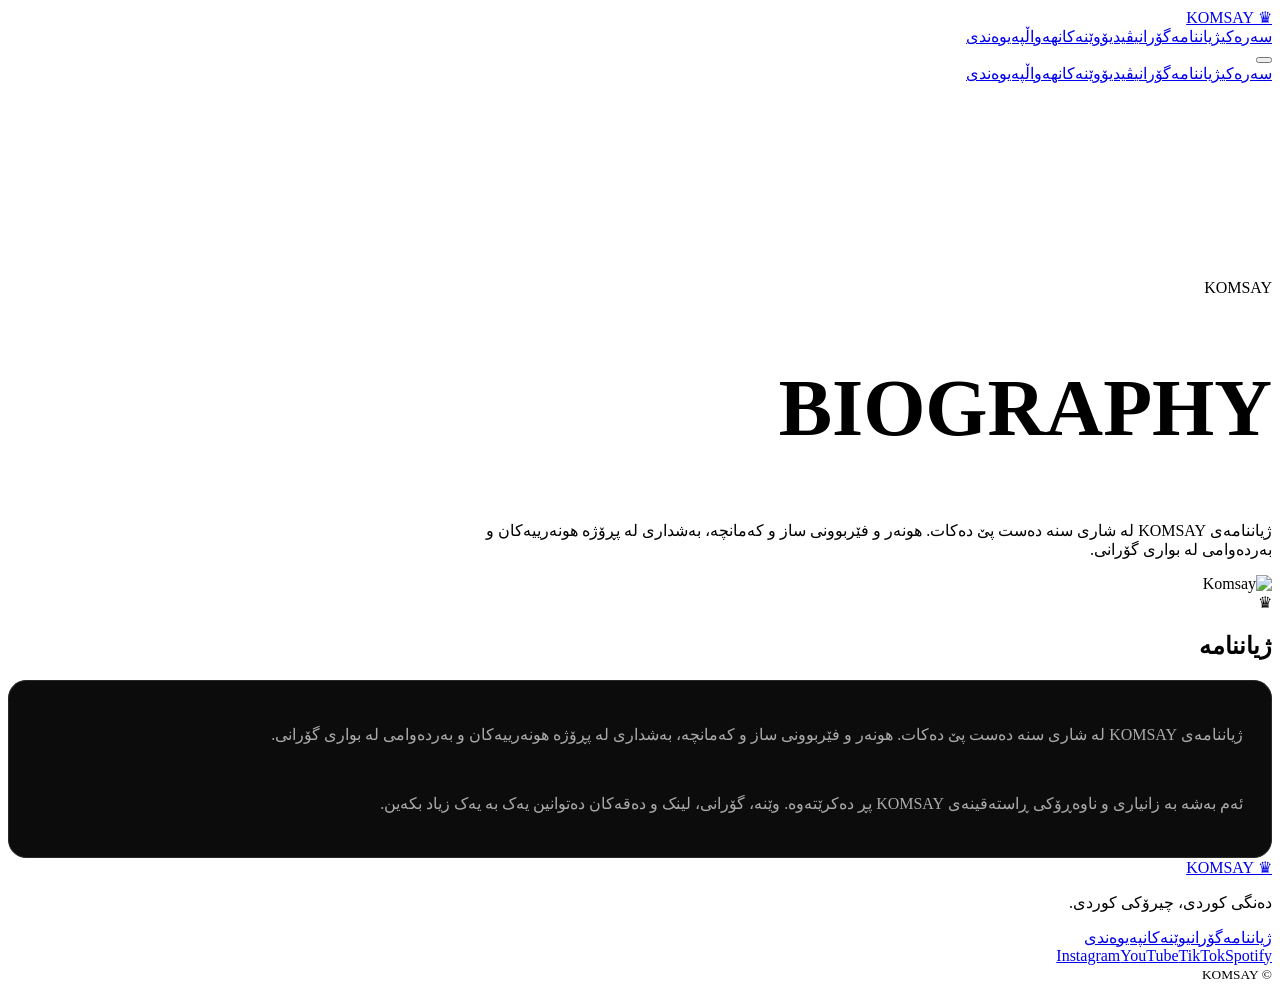
==== biography.html @ 965997c3 "Add files via upload" ====
<!DOCTYPE html>
<html lang="ku" dir="rtl"><head><meta charset="UTF-8"><meta name="viewport" content="width=device-width,initial-scale=1.0"><title>KOMSAY — BIOGRAPHY</title><link rel="stylesheet" href="css/style.css"><link rel="preconnect" href="https://fonts.googleapis.com"><link href="https://fonts.googleapis.com/css2?family=Montserrat:wght@300;400;500;600&family=Noto+Sans+Arabic:wght@300;400;500;600;700&display=swap" rel="stylesheet"></head>
<body><header class="site-header"><a class="brand" href="index.html"><span>♛</span> KOMSAY</a><nav class="desktop-nav"><a href="index.html">سەرەکی</a><a href="biography.html">ژیاننامە</a><a href="music.html">گۆرانی</a><a href="videos.html">ڤیدیۆ</a><a href="gallery.html">وێنەکان</a><a href="news.html">هەواڵ</a><a href="contact.html">پەیوەندی</a></nav><button class="menu-toggle"><span></span><span></span><span></span></button></header><div class="mobile-nav"><a href="index.html">سەرەکی</a><a href="biography.html">ژیاننامە</a><a href="music.html">گۆرانی</a><a href="videos.html">ڤیدیۆ</a><a href="gallery.html">وێنەکان</a><a href="news.html">هەواڵ</a><a href="contact.html">پەیوەندی</a></div>
<main><section class="hero" style="min-height:460px"><div class="hero-content" style="padding-top:180px;width:65%"><p class="eyebrow">KOMSAY</p><h1 style="font-size:clamp(45px,7vw,80px)">BIOGRAPHY</h1><p class="hero-text">ژیاننامەی KOMSAY لە شاری سنە دەست پێ دەکات. هونەر و فێربوونی ساز و کەمانچە، بەشداری لە پڕۆژە هونەرییەکان و بەردەوامی لە بواری گۆرانی.</p></div><div class="hero-image"><img src="assets/images/hero.jpg" alt="Komsay"></div><div class="hero-overlay"></div></section><section class="section"><div class="section-heading"><span>♛</span><h2>ژیاننامە</h2></div><div style="border:1px solid #292929;border-radius:18px;padding:28px;background:#0c0c0c;color:#aaa;text-align:right"><p>ژیاننامەی KOMSAY لە شاری سنە دەست پێ دەکات. هونەر و فێربوونی ساز و کەمانچە، بەشداری لە پڕۆژە هونەرییەکان و بەردەوامی لە بواری گۆرانی.</p><br><p>ئەم بەشە بە زانیاری و ناوەڕۆکی ڕاستەقینەی KOMSAY پڕ دەکرێتەوە. وێنە، گۆرانی، لینک و دەقەکان دەتوانین یەک بە یەک زیاد بکەین.</p></div></section></main>
<footer class="site-footer"><div><a class="brand" href="index.html"><span>♛</span> KOMSAY</a><p>دەنگی کوردی، چیرۆکی کوردی.</p></div><div class="footer-links"><a href="biography.html">ژیاننامە</a><a href="music.html">گۆرانی</a><a href="gallery.html">وێنەکان</a><a href="contact.html">پەیوەندی</a></div><div class="socials"><a href="https://www.instagram.com/komsay/" target="_blank">Instagram</a><a href="https://youtube.com/@komsay" target="_blank">YouTube</a><a href="https://www.tiktok.com/@komsay" target="_blank">TikTok</a><a href="https://open.spotify.com/artist/3O0UtR9dUyXLRTIFbYdmgs" target="_blank">Spotify</a></div><small>© <span id="year"></span> KOMSAY</small></footer><script src="js/script.js"></script></body></html>
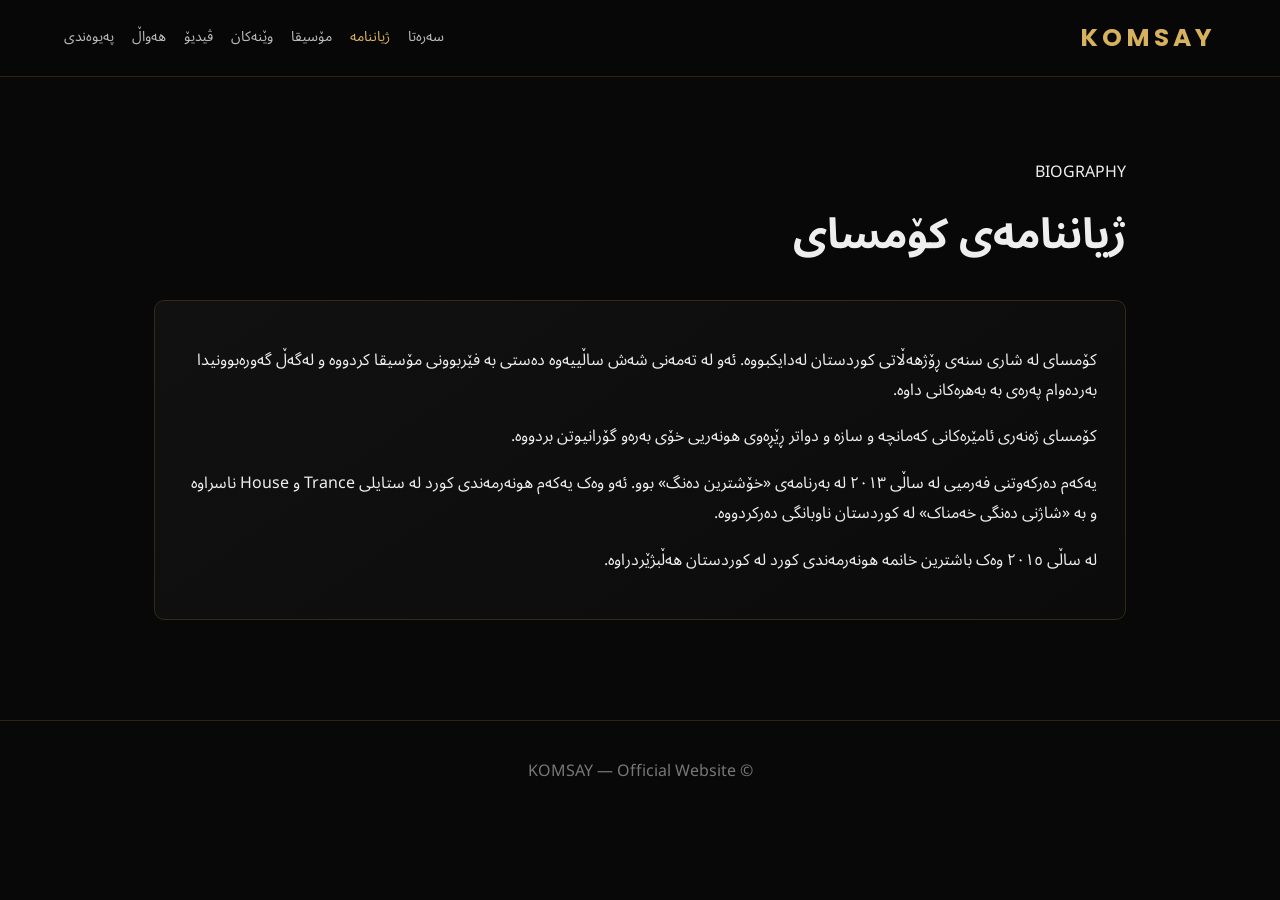
==== commit cff29ede: "Add files via upload" ====
--- a/biography.html
+++ b/biography.html
@@ -1,5 +1 @@
-<!DOCTYPE html>
-<html lang="ku" dir="rtl"><head><meta charset="UTF-8"><meta name="viewport" content="width=device-width,initial-scale=1.0"><title>KOMSAY — BIOGRAPHY</title><link rel="stylesheet" href="css/style.css"><link rel="preconnect" href="https://fonts.googleapis.com"><link href="https://fonts.googleapis.com/css2?family=Montserrat:wght@300;400;500;600&family=Noto+Sans+Arabic:wght@300;400;500;600;700&display=swap" rel="stylesheet"></head>
-<body><header class="site-header"><a class="brand" href="index.html"><span>♛</span> KOMSAY</a><nav class="desktop-nav"><a href="index.html">سەرەکی</a><a href="biography.html">ژیاننامە</a><a href="music.html">گۆرانی</a><a href="videos.html">ڤیدیۆ</a><a href="gallery.html">وێنەکان</a><a href="news.html">هەواڵ</a><a href="contact.html">پەیوەندی</a></nav><button class="menu-toggle"><span></span><span></span><span></span></button></header><div class="mobile-nav"><a href="index.html">سەرەکی</a><a href="biography.html">ژیاننامە</a><a href="music.html">گۆرانی</a><a href="videos.html">ڤیدیۆ</a><a href="gallery.html">وێنەکان</a><a href="news.html">هەواڵ</a><a href="contact.html">پەیوەندی</a></div>
-<main><section class="hero" style="min-height:460px"><div class="hero-content" style="padding-top:180px;width:65%"><p class="eyebrow">KOMSAY</p><h1 style="font-size:clamp(45px,7vw,80px)">BIOGRAPHY</h1><p class="hero-text">ژیاننامەی KOMSAY لە شاری سنە دەست پێ دەکات. هونەر و فێربوونی ساز و کەمانچە، بەشداری لە پڕۆژە هونەرییەکان و بەردەوامی لە بواری گۆرانی.</p></div><div class="hero-image"><img src="assets/images/hero.jpg" alt="Komsay"></div><div class="hero-overlay"></div></section><section class="section"><div class="section-heading"><span>♛</span><h2>ژیاننامە</h2></div><div style="border:1px solid #292929;border-radius:18px;padding:28px;background:#0c0c0c;color:#aaa;text-align:right"><p>ژیاننامەی KOMSAY لە شاری سنە دەست پێ دەکات. هونەر و فێربوونی ساز و کەمانچە، بەشداری لە پڕۆژە هونەرییەکان و بەردەوامی لە بواری گۆرانی.</p><br><p>ئەم بەشە بە زانیاری و ناوەڕۆکی ڕاستەقینەی KOMSAY پڕ دەکرێتەوە. وێنە، گۆرانی، لینک و دەقەکان دەتوانین یەک بە یەک زیاد بکەین.</p></div></section></main>
-<footer class="site-footer"><div><a class="brand" href="index.html"><span>♛</span> KOMSAY</a><p>دەنگی کوردی، چیرۆکی کوردی.</p></div><div class="footer-links"><a href="biography.html">ژیاننامە</a><a href="music.html">گۆرانی</a><a href="gallery.html">وێنەکان</a><a href="contact.html">پەیوەندی</a></div><div class="socials"><a href="https://www.instagram.com/komsay/" target="_blank">Instagram</a><a href="https://youtube.com/@komsay" target="_blank">YouTube</a><a href="https://www.tiktok.com/@komsay" target="_blank">TikTok</a><a href="https://open.spotify.com/artist/3O0UtR9dUyXLRTIFbYdmgs" target="_blank">Spotify</a></div><small>© <span id="year"></span> KOMSAY</small></footer><script src="js/script.js"></script></body></html>+<!doctype html><html lang="ku" dir="rtl"><head><meta charset="utf-8"><meta name="viewport" content="width=device-width,initial-scale=1"><title>ژیاننامە | KOMSAY</title><link rel="stylesheet" href="style.css"></head><body><header><a class="logo" href="index.html">KOMSAY</a><nav><a href="index.html">سەرەتا</a><a class="active" href="biography.html">ژیاننامە</a><a href="music.html">مۆسیقا</a><a href="gallery.html">وێنەکان</a><a href="videos.html">ڤیدیۆ</a><a href="news.html">هەواڵ</a><a href="contact.html">پەیوەندی</a></nav></header><main class="page"><span class="eyebrow">BIOGRAPHY</span><h1>ژیاننامەی کۆمسای</h1><div class="card"><p>کۆمسای لە شاری سنەی ڕۆژهەڵاتی کوردستان لەدایکبووە. ئەو لە تەمەنی شەش ساڵییەوە دەستی بە فێربوونی مۆسیقا کردووە و لەگەڵ گەورەبوونیدا بەردەوام پەرەی بە بەهرەکانی داوە.</p><p>کۆمسای ژەنەری ئامێرەکانی کەمانچە و سازە و دواتر ڕێڕەوی هونەریی خۆی بەرەو گۆرانیوتن بردووە.</p><p>یەکەم دەرکەوتنی فەرمیی لە ساڵی ٢٠١٣ لە بەرنامەی «خۆشترین دەنگ» بوو. ئەو وەک یەکەم هونەرمەندی کورد لە ستایلی Trance و House ناسراوە و بە «شاژنی دەنگی خەمناک» لە کوردستان ناوبانگی دەرکردووە.</p><p>لە ساڵی ٢٠١٥ وەک باشترین خانمە هونەرمەندی کورد لە کوردستان هەڵبژێردراوە.</p></div></main><footer>© KOMSAY — Official Website</footer></body></html>
--- a/style.css
+++ b/style.css
@@ -0,0 +1 @@
+@import url('https://fonts.googleapis.com/css2?family=Noto+Sans+Arabic:wght@400;600;700&family=Poppins:wght@300;500;700&display=swap');*{box-sizing:border-box}body{margin:0;background:#080808;color:#eee;font-family:'Noto Sans Arabic',sans-serif;line-height:1.9}header{position:sticky;top:0;z-index:10;background:rgba(8,8,8,.9);backdrop-filter:blur(14px);border-bottom:1px solid #2b2413;padding:14px 5%;display:flex;justify-content:space-between;align-items:center;gap:20px}.logo{font-family:Poppins,sans-serif;color:#d6b15e;font-size:25px;font-weight:700;letter-spacing:4px;text-decoration:none}nav{display:flex;gap:18px;flex-wrap:wrap;justify-content:center}nav a{color:#bbb;text-decoration:none;font-size:14px}nav a:hover,nav .active{color:#d6b15e}.hero{min-height:78vh;display:flex;align-items:center;padding:8%;background:radial-gradient(circle at 25% 45%,#302611 0,#080808 45%,#050505 100%)}.hero h1{font:700 clamp(60px,13vw,150px) Poppins;color:#d6b15e;letter-spacing:10px;margin:5px 0}.hero p{font-size:24px}.buttons{display:flex;gap:12px;flex-wrap:wrap}.btn{display:inline-block;padding:10px 20px;border:1px solid #d6b15e;color:#080808;background:#d6b15e;text-decoration:none;border-radius:3px;font-weight:700}.btn.ghost{background:transparent;color:#d6b15e}.intro,.page{max-width:1100px;margin:auto;padding:80px 5%}.intro h2,.page h1{font-size:42px;margin:8px 0 25px}.card{border:1px solid #332a17;background:linear-gradient(145deg,#111,#0b0b0b);padding:28px;border-radius:10px;margin:20px 0}.grid{display:grid;grid-template-columns:repeat(2,1fr);gap:20px}.songs{display:grid;grid-template-columns:repeat(2,1fr);gap:12px;margin:20px 0 35px}.songs div,.social a{border:1px solid #332a17;padding:14px;color:#eee;text-decoration:none;border-radius:8px}.songs small{color:#d6b15e;margin-right:10px}.gallery{display:grid;grid-template-columns:repeat(2,1fr);gap:15px}.photo{min-height:220px;border:1px solid #332a17;border-radius:10px;display:grid;place-items:center;color:#d6b15e;background:radial-gradient(circle,#211b0e,#0b0b0b)}.social{display:grid;grid-template-columns:repeat(2,1fr);gap:12px}.social a:hover{border-color:#d6b15e;color:#d6b15e}.email{margin-top:30px;color:#d6b15e}.hint{color:#999}footer{text-align:center;padding:35px;border-top:1px solid #2b2413;color:#777}@media(max-width:700px){header{display:block;text-align:center}.logo{display:block;margin-bottom:10px}nav{gap:10px}.hero{min-height:70vh;padding:10% 7%}.hero h1{font-size:62px;letter-spacing:5px}.grid,.songs,.gallery,.social{grid-template-columns:1fr}.page,.intro{padding:55px 6%}.page h1{font-size:34px}}
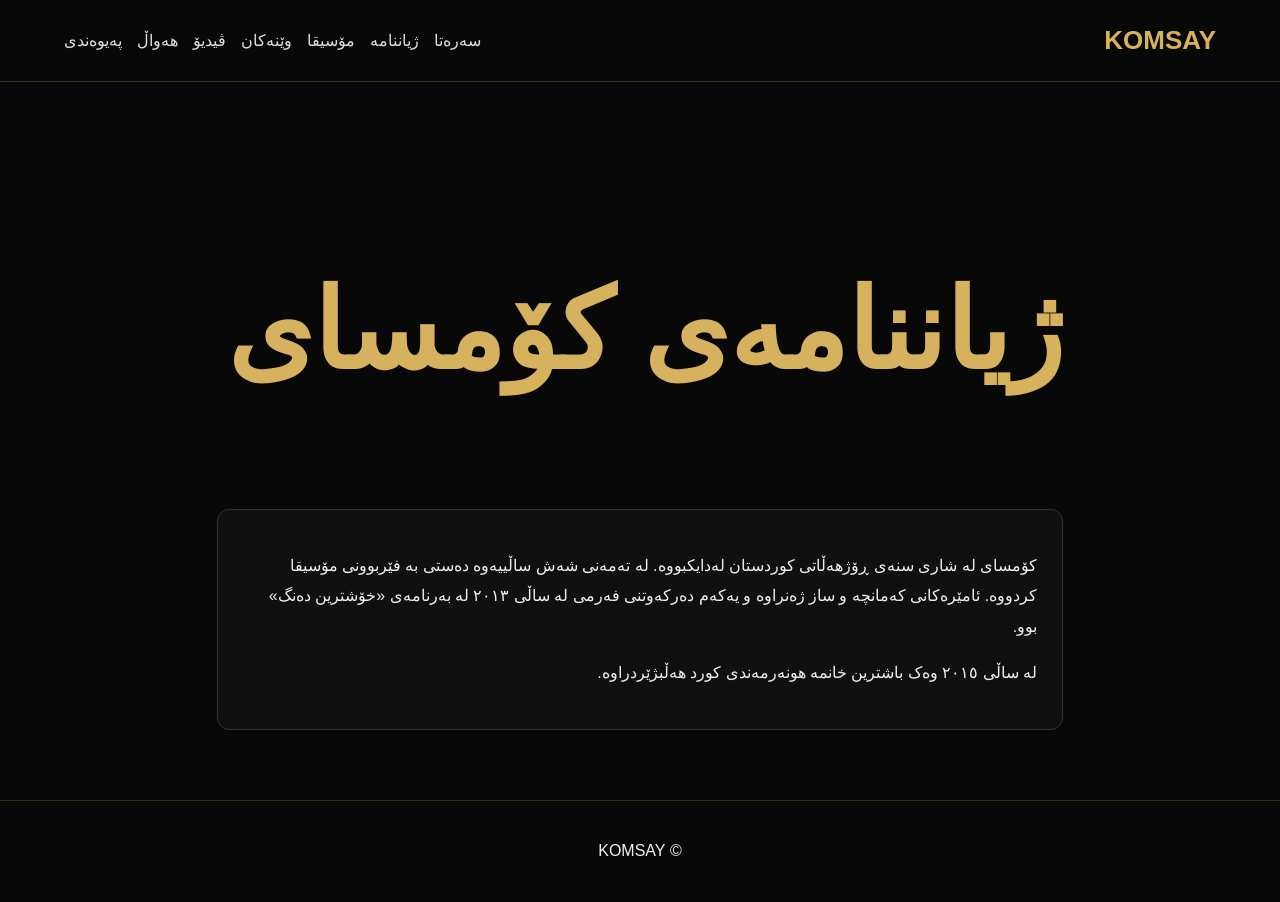
==== commit 5063d4e2: "Add files via upload" ====
--- a/biography.html
+++ b/biography.html
@@ -1 +1 @@
-<!doctype html><html lang="ku" dir="rtl"><head><meta charset="utf-8"><meta name="viewport" content="width=device-width,initial-scale=1"><title>ژیاننامە | KOMSAY</title><link rel="stylesheet" href="style.css"></head><body><header><a class="logo" href="index.html">KOMSAY</a><nav><a href="index.html">سەرەتا</a><a class="active" href="biography.html">ژیاننامە</a><a href="music.html">مۆسیقا</a><a href="gallery.html">وێنەکان</a><a href="videos.html">ڤیدیۆ</a><a href="news.html">هەواڵ</a><a href="contact.html">پەیوەندی</a></nav></header><main class="page"><span class="eyebrow">BIOGRAPHY</span><h1>ژیاننامەی کۆمسای</h1><div class="card"><p>کۆمسای لە شاری سنەی ڕۆژهەڵاتی کوردستان لەدایکبووە. ئەو لە تەمەنی شەش ساڵییەوە دەستی بە فێربوونی مۆسیقا کردووە و لەگەڵ گەورەبوونیدا بەردەوام پەرەی بە بەهرەکانی داوە.</p><p>کۆمسای ژەنەری ئامێرەکانی کەمانچە و سازە و دواتر ڕێڕەوی هونەریی خۆی بەرەو گۆرانیوتن بردووە.</p><p>یەکەم دەرکەوتنی فەرمیی لە ساڵی ٢٠١٣ لە بەرنامەی «خۆشترین دەنگ» بوو. ئەو وەک یەکەم هونەرمەندی کورد لە ستایلی Trance و House ناسراوە و بە «شاژنی دەنگی خەمناک» لە کوردستان ناوبانگی دەرکردووە.</p><p>لە ساڵی ٢٠١٥ وەک باشترین خانمە هونەرمەندی کورد لە کوردستان هەڵبژێردراوە.</p></div></main><footer>© KOMSAY — Official Website</footer></body></html>+<!doctype html><html lang='ku' dir='rtl'><head><meta charset='utf-8'><meta name='viewport' content='width=device-width,initial-scale=1'><title>ژیاننامە | KOMSAY</title><link rel='stylesheet' href='style.css'></head><body><header><a class='logo' href='index.html'>KOMSAY</a><nav><a href='index.html'>سەرەتا</a><a href='biography.html'>ژیاننامە</a><a href='music.html'>مۆسیقا</a><a href='gallery.html'>وێنەکان</a><a href='videos.html'>ڤیدیۆ</a><a href='news.html'>هەواڵ</a><a href='contact.html'>پەیوەندی</a></nav></header><main class='page'><h1>ژیاننامەی کۆمسای</h1><div class='card'><p>کۆمسای لە شاری سنەی ڕۆژهەڵاتی کوردستان لەدایکبووە. لە تەمەنی شەش ساڵییەوە دەستی بە فێربوونی مۆسیقا کردووە. ئامێرەکانی کەمانچە و ساز ژەنراوە و یەکەم دەرکەوتنی فەرمی لە ساڵی ٢٠١٣ لە بەرنامەی «خۆشترین دەنگ» بوو.</p><p>لە ساڵی ٢٠١٥ وەک باشترین خانمە هونەرمەندی کورد هەڵبژێردراوە.</p></div></main><footer>© KOMSAY</footer></body></html>
--- a/style.css
+++ b/style.css
@@ -1 +1 @@
-@import url('https://fonts.googleapis.com/css2?family=Noto+Sans+Arabic:wght@400;600;700&family=Poppins:wght@300;500;700&display=swap');*{box-sizing:border-box}body{margin:0;background:#080808;color:#eee;font-family:'Noto Sans Arabic',sans-serif;line-height:1.9}header{position:sticky;top:0;z-index:10;background:rgba(8,8,8,.9);backdrop-filter:blur(14px);border-bottom:1px solid #2b2413;padding:14px 5%;display:flex;justify-content:space-between;align-items:center;gap:20px}.logo{font-family:Poppins,sans-serif;color:#d6b15e;font-size:25px;font-weight:700;letter-spacing:4px;text-decoration:none}nav{display:flex;gap:18px;flex-wrap:wrap;justify-content:center}nav a{color:#bbb;text-decoration:none;font-size:14px}nav a:hover,nav .active{color:#d6b15e}.hero{min-height:78vh;display:flex;align-items:center;padding:8%;background:radial-gradient(circle at 25% 45%,#302611 0,#080808 45%,#050505 100%)}.hero h1{font:700 clamp(60px,13vw,150px) Poppins;color:#d6b15e;letter-spacing:10px;margin:5px 0}.hero p{font-size:24px}.buttons{display:flex;gap:12px;flex-wrap:wrap}.btn{display:inline-block;padding:10px 20px;border:1px solid #d6b15e;color:#080808;background:#d6b15e;text-decoration:none;border-radius:3px;font-weight:700}.btn.ghost{background:transparent;color:#d6b15e}.intro,.page{max-width:1100px;margin:auto;padding:80px 5%}.intro h2,.page h1{font-size:42px;margin:8px 0 25px}.card{border:1px solid #332a17;background:linear-gradient(145deg,#111,#0b0b0b);padding:28px;border-radius:10px;margin:20px 0}.grid{display:grid;grid-template-columns:repeat(2,1fr);gap:20px}.songs{display:grid;grid-template-columns:repeat(2,1fr);gap:12px;margin:20px 0 35px}.songs div,.social a{border:1px solid #332a17;padding:14px;color:#eee;text-decoration:none;border-radius:8px}.songs small{color:#d6b15e;margin-right:10px}.gallery{display:grid;grid-template-columns:repeat(2,1fr);gap:15px}.photo{min-height:220px;border:1px solid #332a17;border-radius:10px;display:grid;place-items:center;color:#d6b15e;background:radial-gradient(circle,#211b0e,#0b0b0b)}.social{display:grid;grid-template-columns:repeat(2,1fr);gap:12px}.social a:hover{border-color:#d6b15e;color:#d6b15e}.email{margin-top:30px;color:#d6b15e}.hint{color:#999}footer{text-align:center;padding:35px;border-top:1px solid #2b2413;color:#777}@media(max-width:700px){header{display:block;text-align:center}.logo{display:block;margin-bottom:10px}nav{gap:10px}.hero{min-height:70vh;padding:10% 7%}.hero h1{font-size:62px;letter-spacing:5px}.grid,.songs,.gallery,.social{grid-template-columns:1fr}.page,.intro{padding:55px 6%}.page h1{font-size:34px}}+*{box-sizing:border-box}body{margin:0;background:#080808;color:#eee;font-family:Arial,sans-serif;line-height:1.9}header{padding:16px 5%;border-bottom:1px solid #3b3019;display:flex;justify-content:space-between;gap:15px;align-items:center;flex-wrap:wrap}.logo{color:#d6b15e;font-size:26px;font-weight:bold;text-decoration:none}nav{display:flex;gap:15px;flex-wrap:wrap}nav a,.social a{color:#ddd;text-decoration:none}nav a:hover,.social a:hover{color:#d6b15e}.hero{min-height:80vh;padding:12%;background:radial-gradient(circle,#302611,#080808 60%)}h1{color:#d6b15e;font-size:clamp(48px,10vw,110px)}.page{max-width:1000px;margin:auto;padding:70px 6%}.card{border:1px solid #3b3019;border-radius:12px;padding:25px;background:#101010}.btn{display:inline-block;background:#d6b15e;color:#080808;padding:10px 20px;text-decoration:none;border-radius:5px}.gallery{display:grid;grid-template-columns:repeat(2,1fr);gap:15px}.gallery img{width:100%;height:300px;object-fit:cover;border-radius:10px;background:#151515}.social{display:grid;grid-template-columns:repeat(2,1fr);gap:12px}.social a{border:1px solid #3b3019;padding:15px;border-radius:8px}footer{text-align:center;padding:35px;border-top:1px solid #3b3019}@media(max-width:650px){header{display:block;text-align:center}nav{justify-content:center}.gallery,.social{grid-template-columns:1fr}.gallery img{height:230px}}
